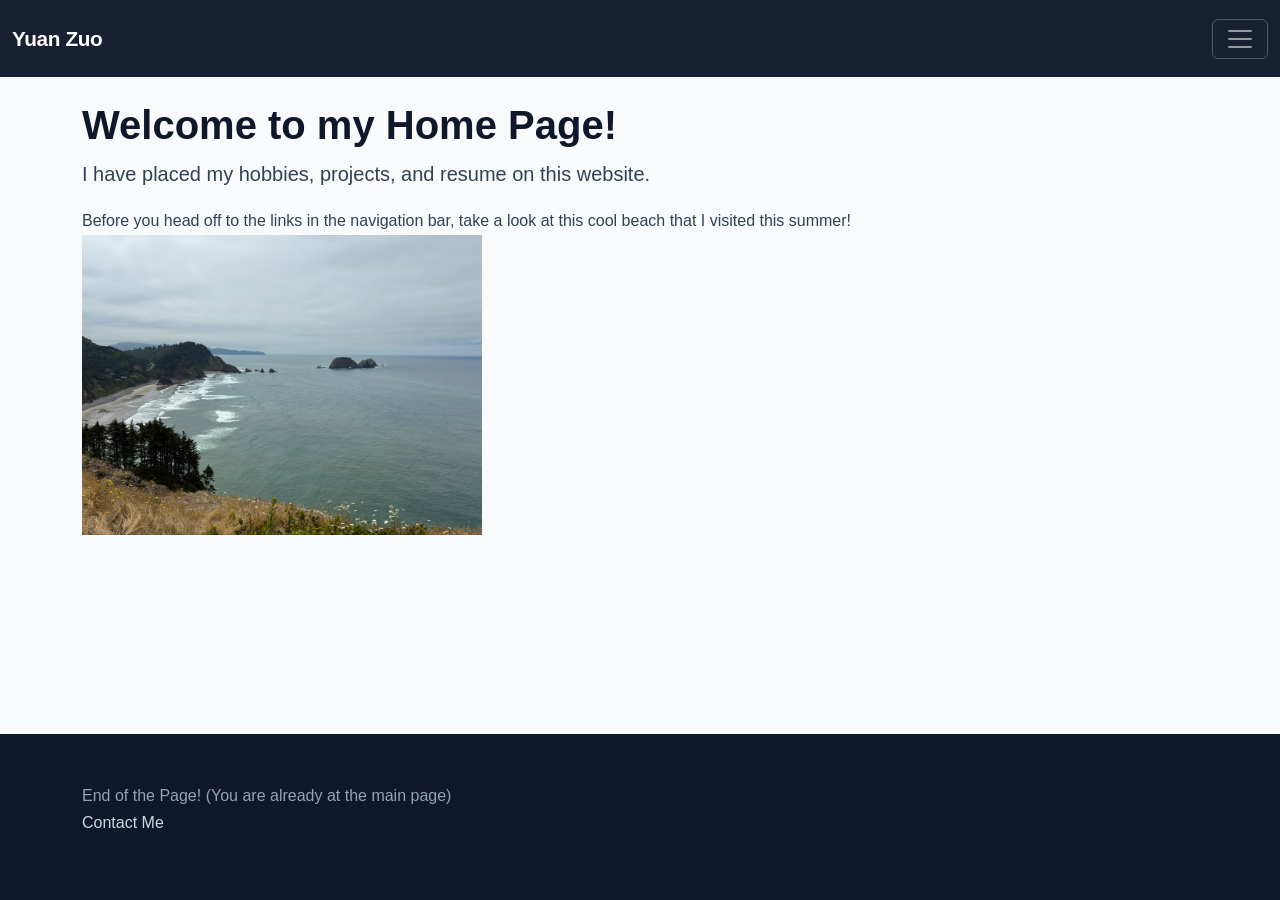
==== index.html @ cc9b9659 "Moved index.html" ====
<!doctype html>
<html>
    <!--The <head> is an element-->
    <head>
        <!-- Bootstrap CSS -->
        <link
        href="https://cdn.jsdelivr.net/npm/bootstrap@5.3.0/dist/css/bootstrap.min.css"
        rel="stylesheet"
        />
        <!--<link rel="stylesheet" type="text/css" href="../resources/css/styles.css" />-->
        <link rel="stylesheet" type="text/css" href="../resources/css/aistyles.css" />
        <script
            src="https://cdn.jsdelivr.net/npm/bootstrap@5.3.8/dist/js/bootstrap.bundle.min.js">
        </script>
    </head>
    <body>
        <nav class="navbar navbar-dark bg-blue">
            <div class="container-fluid">
                <a class="navbar-brand" href="index.html">Yuan Zuo</a>

                <button class="navbar-toggler" type="button" data-bs-toggle="collapse" data-bs-target="#navbarToggleExternalContent" aria-controls="navbarToggleExternalContent" aria-expanded="false" aria-label="Toggle navigation">
                    <span class="navbar-toggler-icon"></span>
                </button>
            </div>
        </nav>
        <div class="collapse bg-blue" id="navbarToggleExternalContent">
            <div class="p-1 px-4 pb-3">
                <a class="d-block text-white mb-1"
                href="hobbies.html">
                    Hobbies
                </a>

                <a class="d-block text-white mb-1"
                href="projects.html">
                    Projects
                </a>

                <a class="d-block text-white"
                href="resume.html">
                    Resume
                </a>
            </div>
        </div>

        <!--Header-->
        <!--The <h1> element is the child of the <header> element-->
        <header class="pt-4">
            <div class="container">
                <h1 class="display-10 fw-bold">
                    Welcome to my Home Page!
                </h1>
                
                <!--Introduction-->
                <p class="lead">
                    I have placed my hobbies, projects, and resume on this website.
                </p>
            </div>
        </header>

        <!--Main Body-->
        <main class="container">
            <!--Picture description-->
            <section>
                <p>
                    Before you head off to the links in the navigation bar, take a look at this cool beach that I visited this summer!
                    <br><img src="../resources/img/beach.jpeg" alt="Photo of a beautiful beach from a cliff" width="auto" height="300">
                </p>
            </section>
        </main>

        <!--Footer-->
        <footer>
            <p class="container">
                End of the Page! (You are already at the main page) <br>
                <a href="yuanzuo09@gmail.com">Contact Me</a>
            </p>
        </footer>
    </body>
</html>
---- resources/css/styles.css ----
/* General page styling */
body {
  font-family: Arial, Helvetica, sans-serif;
  line-height: 1.6;
  color: #333333;
  background-color: #99b6d4;
}

/* Primary heading */
h1 {
  color: #1f4e79;
  font-size: 2.5rem;
  margin-bottom: 1rem;
}

/* Section headings */
h3 {
  color: #2c3e50;
  margin-top: 2rem;
}

/* Navigation*/
nav {
  background-color: #718ca4;
  padding: 1rem;
}

.bg-blue {
    background-color: #1f4e79;
}

a {
  color: white;
  text-decoration: none;
  margin-right: 1rem;
}

a:hover {
  text-decoration: underline;
  
}

/* Hobby and project cards */
.hobby-card {
  background-color: white;
  margin: 1rem;
  padding: 1.5rem;
  border: 3px solid #1f4e79;
  border-radius: 20px;
}
.project-card{
  background-color: white;
  margin: 1rem;
  padding: 1.5rem;
  border: 3px solid #1f4e79;
  border-radius: 20px;
}

/* Footer */
footer {
  margin-top: 2rem;
  padding: 1rem;
  text-align: center;
  color: #666666;
}
---- resources/css/aistyles.css ----
/* =========================================================
   Personal Website Theme
   Bootstrap 5 compatible
   Theme: Deep Navy + Teal
   ========================================================= */

:root {
  --bs-primary: #2563eb;
  --bs-primary-rgb: 37, 99, 235;

  --bs-secondary: #64748b;
  --bs-secondary-rgb: 100, 116, 139;

  --bs-success: #14b8a6;
  --bs-success-rgb: 20, 184, 166;

  --bs-dark: #0f172a;
  --bs-dark-rgb: 15, 23, 42;

  --bs-light: #f8fafc;
  --bs-light-rgb: 248, 250, 252;

  --bs-body-bg: #f8fafc;
  --bs-body-color: #334155;
  --bs-heading-color: #0f172a;

  --bs-border-color: #e2e8f0;

  --bs-link-color: #2563eb;
  --bs-link-hover-color: #1d4ed8;

  --theme-accent: #14b8a6;
  --theme-accent-dark: #0f766e;
  --theme-navy: #0f172a;
  --theme-navy-light: #1e293b;
  --theme-surface: #ffffff;
}


/* =========================================================
   Base
   ========================================================= */

/*Fix 3: Made the footer consistently at the bottom of the page with flex*/
html,
body {
  height: 100%;
}

body {
  min-height: 100vh;
  display: flex;
  flex-direction: column;
}
main {
  flex: 1;
}

html {
  scroll-behavior: smooth;
}

body {
  background-color: var(--bs-body-bg);
  color: var(--bs-body-color);
  font-family:
    Inter,
    -apple-system,
    BlinkMacSystemFont,
    "Segoe UI",
    Roboto,
    Helvetica,
    Arial,
    sans-serif;
  line-height: 1.7;
}

h1,
h2,
h3,
h4,
h5,
h6 {
  color: var(--bs-heading-color);
  font-weight: 700;
}

a {
  transition:
    color 0.2s ease,
    background-color 0.2s ease,
    border-color 0.2s ease,
    transform 0.2s ease;
}


/* =========================================================
   Navbar
   ========================================================= */

.navbar {
  background-color: rgba(15, 23, 42, 0.96) !important;
  backdrop-filter: blur(10px);
  padding: 1rem 0;
}

.navbar-brand {
  color: #ffffff !important;
  font-weight: 700;
  font-size: 1.3rem;
  letter-spacing: -0.02em;
}

.navbar .nav-link {
  color: #cbd5e1 !important;
  font-weight: 500;
  margin-left: 0.5rem;
}

.navbar .nav-link:hover,
.navbar .nav-link.active {
  color: #ffffff !important;
}

.navbar-toggler {
  border-color: rgba(255, 255, 255, 0.25);
}

/*Fix 1: nav bar drop down menu has no blue coloring*/
#navbarToggleExternalContent {
  background-color: #0f172a !important;
}

#navbarToggleExternalContent a {
  color: #ffffff !important;
  text-decoration: none;

  transition: color 0.3s ease;
}

#navbarToggleExternalContent a:hover {
  color: #14b8a6 !important;
}


/* =========================================================
   Buttons
   ========================================================= */

.btn-primary {
  --bs-btn-bg: #2563eb;
  --bs-btn-border-color: #2563eb;
  --bs-btn-hover-bg: #1d4ed8;
  --bs-btn-hover-border-color: #1d4ed8;
  --bs-btn-active-bg: #1e40af;
  --bs-btn-active-border-color: #1e40af;

  font-weight: 600;
  padding: 0.7rem 1.3rem;
  border-radius: 0.6rem;
}

.btn-accent {
  background-color: var(--theme-accent);
  border: 1px solid var(--theme-accent);
  color: #ffffff;
  font-weight: 600;
  padding: 0.7rem 1.3rem;
  border-radius: 0.6rem;
}

.btn-accent:hover {
  background-color: var(--theme-accent-dark);
  border-color: var(--theme-accent-dark);
  color: #ffffff;
  transform: translateY(-2px);
}

.btn-outline-light {
  font-weight: 600;
  border-radius: 0.6rem;
  padding: 0.7rem 1.3rem;
}
/*Fix 2: No padding between sections*/
section {
    margin: 0 !important;
    padding: 0 !important;
}

/* =========================================================
   Cards
   ========================================================= */

.card {
  background-color: var(--theme-surface);
  border: 1px solid var(--bs-border-color);
  border-radius: 1rem;
  box-shadow: 0 4px 20px rgba(15, 23, 42, 0.04);
  transition:
    transform 0.25s ease,
    box-shadow 0.25s ease;
}

.card:hover {
  transform: translateY(-5px);
  box-shadow: 0 15px 35px rgba(15, 23, 42, 0.1);
}

.card-title {
  color: var(--theme-navy);
}

.card-text {
  color: #64748b;
}


/* =========================================================
   Portfolio / Project Cards
   ========================================================= */

.project-card {
  overflow: hidden;
}

.project-card img {
  width: 100%;
  height: 220px;
  object-fit: cover;
}

.project-card .card-body {
  padding: 1.5rem;
}

.project-tag {
  display: inline-block;
  background-color: #ecfeff;
  color: #0f766e;
  border-radius: 999px;
  padding: 0.3rem 0.7rem;
  font-size: 0.8rem;
  font-weight: 600;
}


/* =========================================================
   About Section
   ========================================================= */

.about-section {
  background-color: #ffffff;
}

.about-image {
  border-radius: 1rem;
  box-shadow: 0 15px 40px rgba(15, 23, 42, 0.12);
}


/* =========================================================
   Skills
   ========================================================= */

.skill {
  margin-bottom: 1.25rem;
}

.skill-name {
  display: flex;
  justify-content: space-between;
  margin-bottom: 0.4rem;
  font-weight: 600;
  color: var(--theme-navy);
}

.progress {
  height: 0.55rem;
  background-color: #e2e8f0;
  border-radius: 999px;
}

.progress-bar {
  background: linear-gradient(
    90deg,
    #2563eb,
    #14b8a6
  );
  border-radius: 999px;
}


/* =========================================================
   Badges
   ========================================================= */

.badge {
  font-weight: 600;
}

.badge.bg-primary {
  background-color: #2563eb !important;
}

.badge.bg-success {
  background-color: #14b8a6 !important;
}


/* =========================================================
   Links
   ========================================================= */

.link-accent {
  color: var(--theme-accent-dark);
  font-weight: 600;
  text-decoration: none;
}

.link-accent:hover {
  color: #115e59;
}


/* =========================================================
   Social Links
   ========================================================= */

.social-link {
  display: inline-flex;
  align-items: center;
  justify-content: center;

  width: 42px;
  height: 42px;

  border-radius: 50%;
  background-color: #e2e8f0;
  color: var(--theme-navy);

  text-decoration: none;
  transition: all 0.2s ease;
}

.social-link:hover {
  background-color: var(--theme-accent);
  color: #ffffff;
  transform: translateY(-3px);
}


/* =========================================================
   Contact Form
   ========================================================= */

.form-control,
.form-select {
  border: 1px solid #cbd5e1;
  border-radius: 0.6rem;
  padding: 0.75rem 1rem;
}

.form-control:focus,
.form-select:focus {
  border-color: #2563eb;
  box-shadow: 0 0 0 0.2rem rgba(37, 99, 235, 0.15);
}


/* =========================================================
   Footer
   ========================================================= */

footer {
  background-color: var(--theme-navy);
  color: #94a3b8;
  padding: 3rem 0;
}

footer h5 {
  color: #ffffff;
}

footer a {
  color: #cbd5e1;
  text-decoration: none;
}

footer a:hover {
  color: var(--theme-accent);
}


/* =========================================================
   Utility Classes
   ========================================================= */

.text-accent {
  color: var(--theme-accent) !important;
}

.text-navy {
  color: var(--theme-navy) !important;
}

.bg-navy {
  background-color: var(--theme-navy) !important;
}

.bg-accent {
  background-color: var(--theme-accent) !important;
}

.bg-soft {
  background-color: #f1f5f9 !important;
}
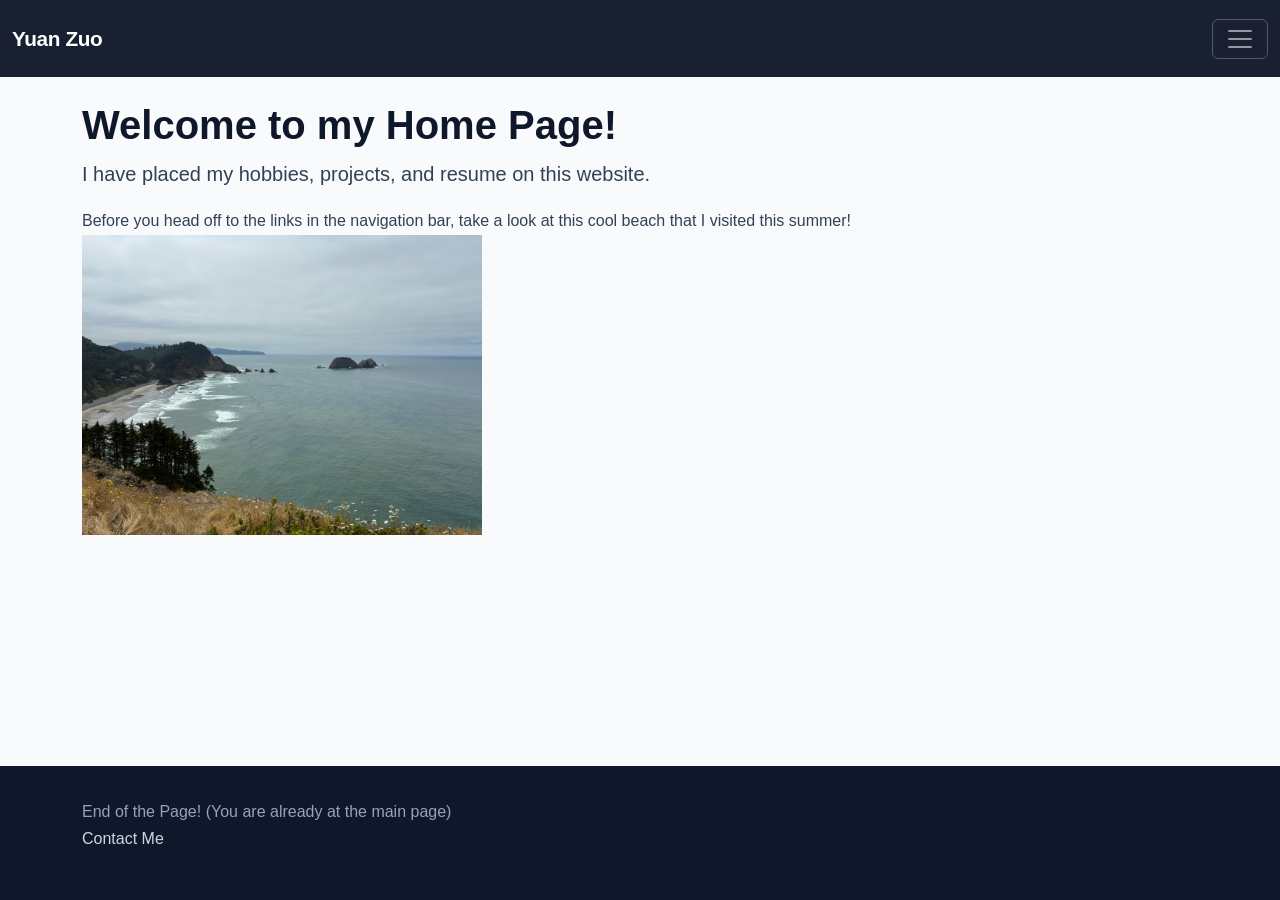
==== commit 0266902c: "Added links in the nav bar to the new calendar website" ====
--- a/index.html
+++ b/index.html
@@ -8,7 +8,7 @@
         rel="stylesheet"
         />
         <!--<link rel="stylesheet" type="text/css" href="../resources/css/styles.css" />-->
-        <link rel="stylesheet" type="text/css" href="../resources/css/aistyles.css" />
+        <link rel="stylesheet" type="text/css" href="./resources/css/aistyles.css" />
         <script
             src="https://cdn.jsdelivr.net/npm/bootstrap@5.3.8/dist/js/bootstrap.bundle.min.js">
         </script>
@@ -26,18 +26,22 @@
         <div class="collapse bg-blue" id="navbarToggleExternalContent">
             <div class="p-1 px-4 pb-3">
                 <a class="d-block text-white mb-1"
-                href="hobbies.html">
+                href="./views/hobbies.html">
                     Hobbies
                 </a>
 
                 <a class="d-block text-white mb-1"
-                href="projects.html">
+                href="./views/projects.html">
                     Projects
                 </a>
 
                 <a class="d-block text-white"
-                href="resume.html">
+                href="./views/resume.html">
                     Resume
+                </a>
+                <a class="d-block text-white"
+                href="https://yuanzuo09.github.io/CSCI-3308-Website-Calendar/">
+                    Calendar
                 </a>
             </div>
         </div>
@@ -63,7 +67,7 @@
             <section>
                 <p>
                     Before you head off to the links in the navigation bar, take a look at this cool beach that I visited this summer!
-                    <br><img src="../resources/img/beach.jpeg" alt="Photo of a beautiful beach from a cliff" width="auto" height="300">
+                    <br><img src="./resources/img/beach.jpeg" alt="Photo of a beautiful beach from a cliff" width="auto" height="300">
                 </p>
             </section>
         </main>
--- a/resources/css/aistyles.css
+++ b/resources/css/aistyles.css
@@ -374,7 +374,7 @@
 footer {
   background-color: var(--theme-navy);
   color: #94a3b8;
-  padding: 3rem 0;
+  padding: 2rem 0;
 }
 
 footer h5 {
